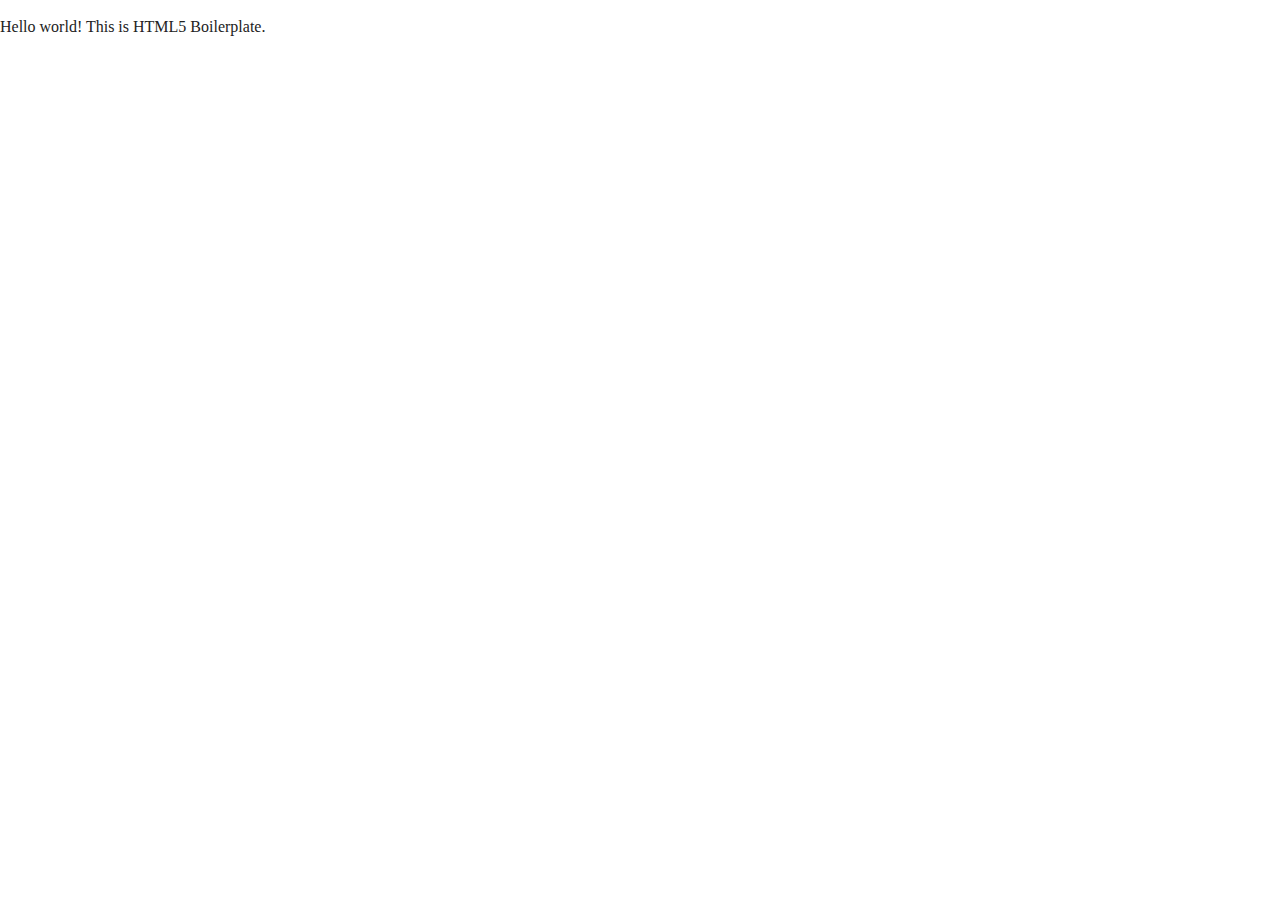
==== about/index.html @ 45edf607 "Added about page and faq page" ====
<!doctype html>
<html class="no-js" lang="">

<head>
  <meta charset="utf-8">
  <title></title>
  <meta name="description" content="">
  <meta name="viewport" content="width=device-width, initial-scale=1">

  <link rel="manifest" href="../site.webmanifest">
  <link rel="apple-touch-icon" href="../con.png">
  <!-- Place favicon.ico in the root directory -->

  <link rel="stylesheet" href="../css/normalize.css">
  <link rel="stylesheet" href="../css/main.css">

  <meta name="theme-color" content="#fafafa">
</head>

<body>
  <!--[if IE]>
    <p class="browserupgrade">You are using an <strong>outdated</strong> browser. Please <a href="https://browsehappy.com/">upgrade your browser</a> to improve your experience and security.</p>
  <![endif]-->

  <!-- Add your site or application content here -->
  <p>Hello world! This is HTML5 Boilerplate.</p>
  <script src="../js/vendor/modernizr-3.8.0.min.js"></script>
  <script src="https://code.jquery.com/jquery-3.4.1.min.js" integrity="sha256-CSXorXvZcTkaix6Yvo6HppcZGetbYMGWSFlBw8HfCJo=" crossorigin="anonymous"></script>
  <script>window.jQuery || document.write('<script src="../js/vendor/jquery-3.4.1.min.js"><\/script>')</script>
  <script src="../js/plugins.js"></script>
  <script src="../js/main.js"></script>

  <!-- Google Analytics: change UA-XXXXX-Y to be your site's ID. -->
  <script>
    window.ga = function () { ga.q.push(arguments) }; ga.q = []; ga.l = +new Date;
    ga('create', 'UA-XXXXX-Y', 'auto'); ga('set','transport','beacon'); ga('send', 'pageview')
  </script>
  <script src="https://www.google-analytics.com/analytics.js" async></script>
</body>

</html>
---- css/main.css ----
/*! HTML5 Boilerplate v7.3.0 | MIT License | https://html5boilerplate.com/ */

/* main.css 2.0.0 | MIT License | https://github.com/h5bp/main.css#readme */
/*
 * What follows is the result of much research on cross-browser styling.
 * Credit left inline and big thanks to Nicolas Gallagher, Jonathan Neal,
 * Kroc Camen, and the H5BP dev community and team.
 */

/* ==========================================================================
   Base styles: opinionated defaults
   ========================================================================== */

html {
  color: #222;
  font-size: 1em;
  line-height: 1.4;
}

/*
 * Remove text-shadow in selection highlight:
 * https://twitter.com/miketaylr/status/12228805301
 *
 * Vendor-prefixed and regular ::selection selectors cannot be combined:
 * https://stackoverflow.com/a/16982510/7133471
 *
 * Customize the background color to match your design.
 */

::-moz-selection {
  background: #b3d4fc;
  text-shadow: none;
}

::selection {
  background: #b3d4fc;
  text-shadow: none;
}

/*
 * A better looking default horizontal rule
 */

hr {
  display: block;
  height: 1px;
  border: 0;
  border-top: 1px solid #ccc;
  margin: 1em 0;
  padding: 0;
}

/*
 * Remove the gap between audio, canvas, iframes,
 * images, videos and the bottom of their containers:
 * https://github.com/h5bp/html5-boilerplate/issues/440
 */

audio,
canvas,
iframe,
img,
svg,
video {
  vertical-align: middle;
}

/*
 * Remove default fieldset styles.
 */

fieldset {
  border: 0;
  margin: 0;
  padding: 0;
}

/*
 * Allow only vertical resizing of textareas.
 */

textarea {
  resize: vertical;
}

/* ==========================================================================
   Browser Upgrade Prompt
   ========================================================================== */

.browserupgrade {
  margin: 0.2em 0;
  background: #ccc;
  color: #000;
  padding: 0.2em 0;
}

/* ==========================================================================
   Author's custom styles
   ========================================================================== */

/* ==========================================================================
   Helper classes
   ========================================================================== */

/*
 * Hide visually and from screen readers
 */

.hidden {
  display: none !important;
}

/*
* Hide only visually, but have it available for screen readers:
* https://snook.ca/archives/html_and_css/hiding-content-for-accessibility
*
* 1. For long content, line feeds are not interpreted as spaces and small width
*    causes content to wrap 1 word per line:
*    https://medium.com/@jessebeach/beware-smushed-off-screen-accessible-text-5952a4c2cbfe
*/

.sr-only {
  border: 0;
  clip: rect(0, 0, 0, 0);
  height: 1px;
  margin: -1px;
  overflow: hidden;
  padding: 0;
  position: absolute;
  white-space: nowrap;
  width: 1px;
  /* 1 */
}

/*
* Extends the .sr-only class to allow the element
* to be focusable when navigated to via the keyboard:
* https://www.drupal.org/node/897638
*/

.sr-only.focusable:active,
.sr-only.focusable:focus {
  clip: auto;
  height: auto;
  margin: 0;
  overflow: visible;
  position: static;
  white-space: inherit;
  width: auto;
}

/*
* Hide visually and from screen readers, but maintain layout
*/

.invisible {
  visibility: hidden;
}

/*
* Clearfix: contain floats
*
* For modern browsers
* 1. The space content is one way to avoid an Opera bug when the
*    `contenteditable` attribute is included anywhere else in the document.
*    Otherwise it causes space to appear at the top and bottom of elements
*    that receive the `clearfix` class.
* 2. The use of `table` rather than `block` is only necessary if using
*    `:before` to contain the top-margins of child elements.
*/

.clearfix:before,
.clearfix:after {
  content: " ";
  /* 1 */
  display: table;
  /* 2 */
}

.clearfix:after {
  clear: both;
}

/* ==========================================================================
   EXAMPLE Media Queries for Responsive Design.
   These examples override the primary ('mobile first') styles.
   Modify as content requires.
   ========================================================================== */

@media only screen and (min-width: 35em) {
  /* Style adjustments for viewports that meet the condition */
}

@media print,
  (-webkit-min-device-pixel-ratio: 1.25),
  (min-resolution: 1.25dppx),
  (min-resolution: 120dpi) {
  /* Style adjustments for high resolution devices */
}

/* ==========================================================================
   Print styles.
   Inlined to avoid the additional HTTP request:
   https://www.phpied.com/delay-loading-your-print-css/
   ========================================================================== */

@media print {
  *,
  *:before,
  *:after {
    background: transparent !important;
    color: #000 !important;
    /* Black prints faster */
    box-shadow: none !important;
    text-shadow: none !important;
  }
  a,
  a:visited {
    text-decoration: underline;
  }
  a[href]:after {
    content: " (" attr(href) ")";
  }
  abbr[title]:after {
    content: " (" attr(title) ")";
  }
  /*
     * Don't show links that are fragment identifiers,
     * or use the `javascript:` pseudo protocol
     */
  a[href^="#"]:after,
  a[href^="javascript:"]:after {
    content: "";
  }
  pre {
    white-space: pre-wrap !important;
  }
  pre,
  blockquote {
    border: 1px solid #999;
    page-break-inside: avoid;
  }
  /*
     * Printing Tables:
     * https://web.archive.org/web/20180815150934/http://css-discuss.incutio.com/wiki/Printing_Tables
     */
  thead {
    display: table-header-group;
  }
  tr,
  img {
    page-break-inside: avoid;
  }
  p,
  h2,
  h3 {
    orphans: 3;
    widows: 3;
  }
  h2,
  h3 {
    page-break-after: avoid;
  }
}
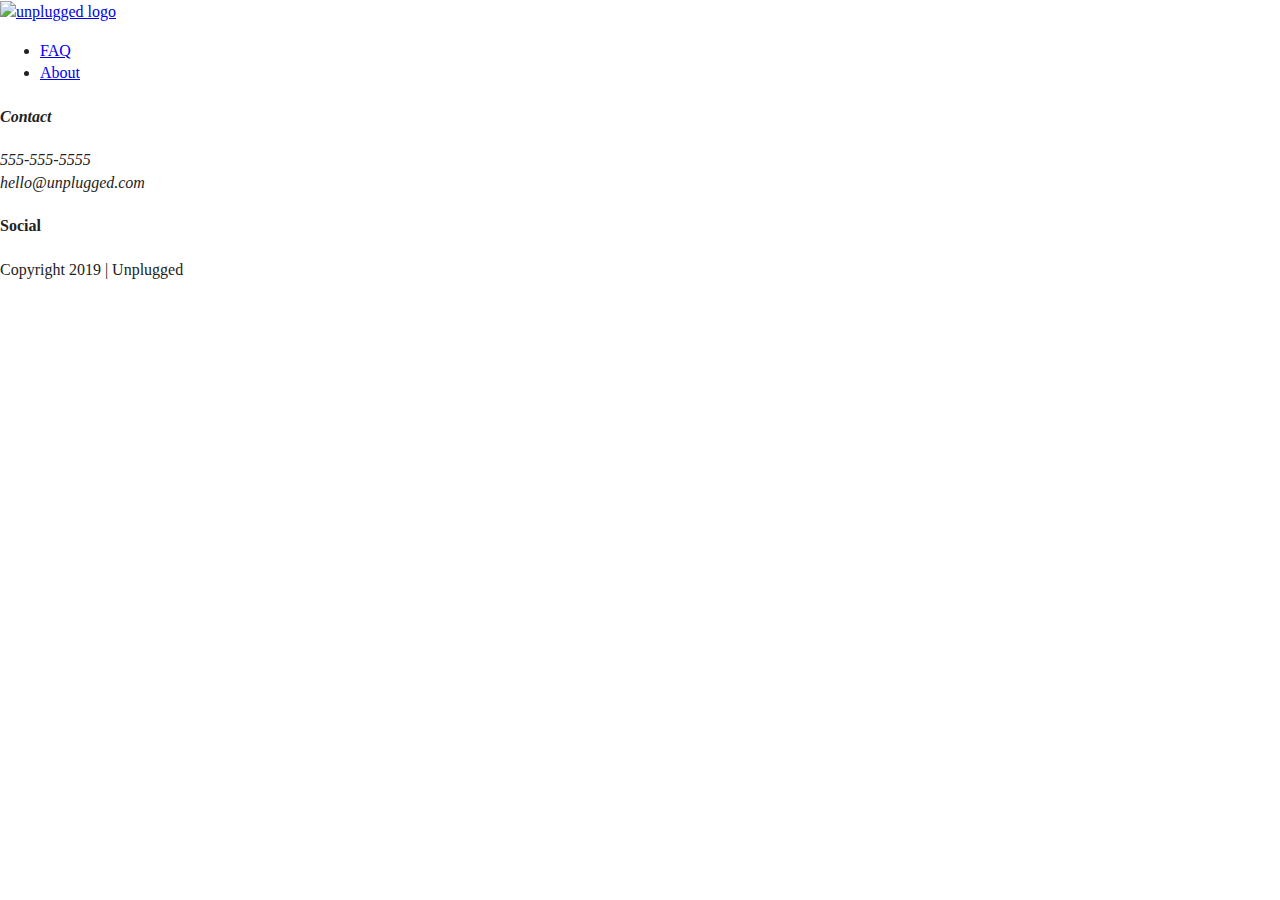
==== commit b5e667e0: "Added html structure" ====
--- a/about/index.html
+++ b/about/index.html
@@ -3,7 +3,7 @@
 
 <head>
   <meta charset="utf-8">
-  <title></title>
+  <title>Unplugged Retreat</title>
   <meta name="description" content="">
   <meta name="viewport" content="width=device-width, initial-scale=1">
 
@@ -23,7 +23,58 @@
   <![endif]-->
 
   <!-- Add your site or application content here -->
-  <p>Hello world! This is HTML5 Boilerplate.</p>
+  
+<header>
+  <div class="content-wrapper">
+    <a href="#"><img src="" alt="unplugged logo"></a>
+    <div class="header-divider"></div>
+    <nav>
+      <ul>
+        <li><a href="../faq/index.html" target="_blank">FAQ</a></li>
+        <li><a href="../about/index.html" target="_blank">About</a></li>
+      </ul>
+    </nav>
+  </div>
+</header>
+
+<main>
+
+  <section>
+
+  </section>
+
+  <aside>
+
+  </aside>
+
+</main>
+
+<footer>
+  <div class="content-wrapper">
+    <div class="footer-content">
+      <address class="contact">
+        <h4>Contact</h4>
+        <p>
+          555-555-5555<br>
+          hello@unplugged.com
+        </p>
+      </address>
+        <div class="social">
+          <h4>Social</h4>
+          <div class="social-icons">
+                <p><a href="https://www.facebook.com/maryann.boswell.9" target="_blank"></a></p>          
+                <p><a href="https://twitter.com/Boswell_MA" target="_blank"></a></p>
+                <p><a href="https://www.instagram.com/m.a.boswell/" target="_blank"></a></p>
+          </div>
+        </div>
+    </div> <!-- footer content ends --> 
+  </div> <!--footer content-wrapper ends-->
+
+  <div class="copyright"> 
+    <p>Copyright 2019 | Unplugged</p>
+  </div> 
+</footer>
+
   <script src="../js/vendor/modernizr-3.8.0.min.js"></script>
   <script src="https://code.jquery.com/jquery-3.4.1.min.js" integrity="sha256-CSXorXvZcTkaix6Yvo6HppcZGetbYMGWSFlBw8HfCJo=" crossorigin="anonymous"></script>
   <script>window.jQuery || document.write('<script src="../js/vendor/jquery-3.4.1.min.js"><\/script>')</script>
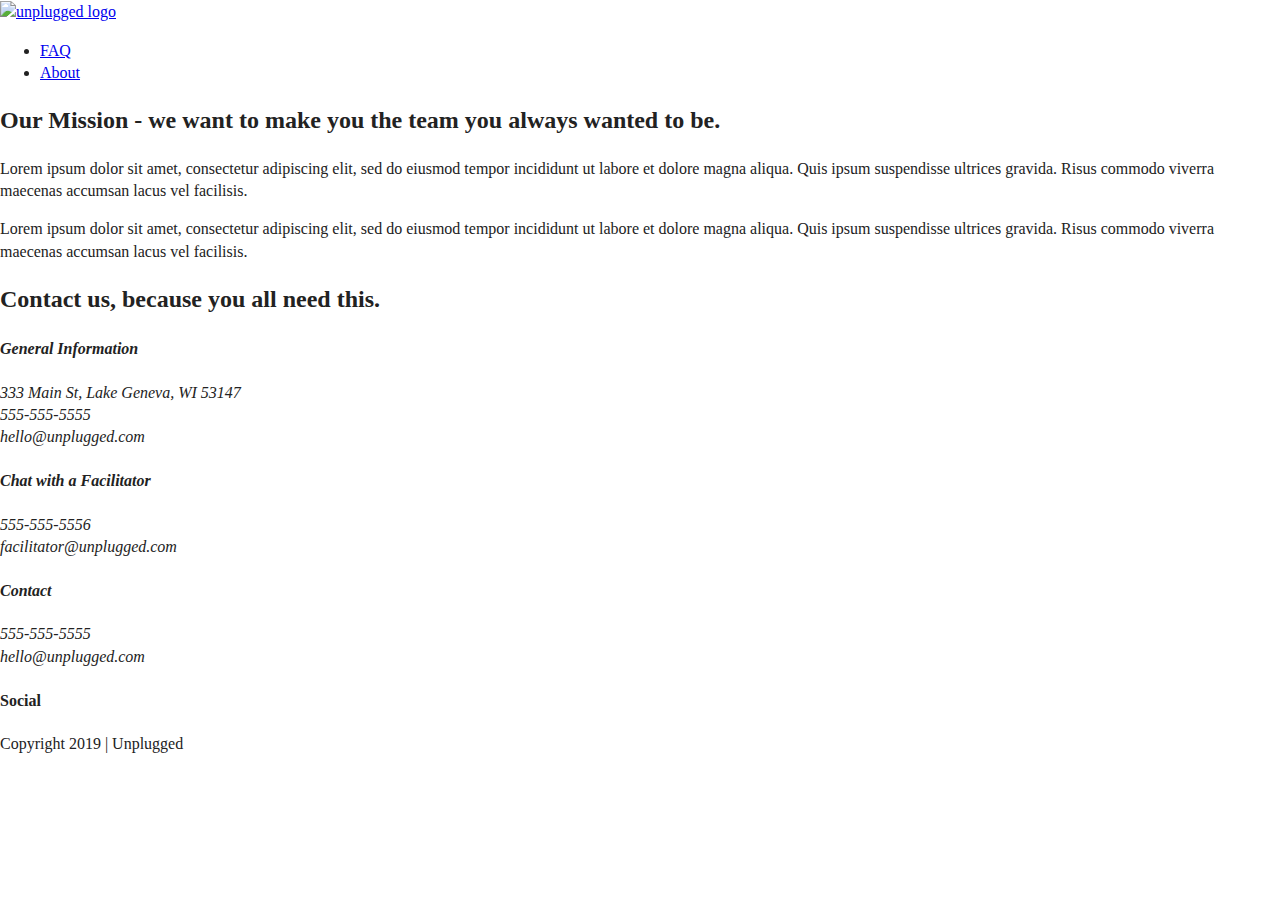
==== commit a997a47a: "Added about page content" ====
--- a/about/index.html
+++ b/about/index.html
@@ -31,22 +31,49 @@
     <nav>
       <ul>
         <li><a href="../faq/index.html" target="_blank">FAQ</a></li>
-        <li><a href="../about/index.html" target="_blank">About</a></li>
+        <li><a href="index.html">About</a></li>
       </ul>
     </nav>
   </div>
 </header>
 
 <main>
-
-  <section>
-
+ <!-------- Mission -------->
+  <section class="mission">
+    <div class="content-wrapper">
+      <h2>Our Mission - we want to make you the team you always wanted to be.</h2>
+      <div class="mission-content">
+        <p>Lorem ipsum dolor sit amet, consectetur adipiscing elit, sed do eiusmod tempor incididunt ut labore et dolore magna aliqua. Quis ipsum suspendisse ultrices gravida. Risus commodo viverra maecenas accumsan lacus vel facilisis.</p>
+        <p>Lorem ipsum dolor sit amet, consectetur adipiscing elit, sed do eiusmod tempor incididunt ut labore et dolore magna aliqua. Quis ipsum suspendisse ultrices gravida. Risus commodo viverra maecenas accumsan lacus vel facilisis.</p>
+      </div>
+    </div>
+  </section>
+ 
+  <!-------- Map -------->
+  <section class="map">
+    <figure></figure>
   </section>
 
-  <aside>
+  <!-------- Contact -------->
+  <section class="contact-section">
+    <div class="content-wrapper">
+      <h2> Contact us, because you all need this.</h2>
+      <address class="contact-content">
+        <div>
+          <h4>General Information</h4>
+          <p>333 Main St, Lake Geneva, WI 53147<br>
+          555-555-5555<br>
+          hello@unplugged.com</p>
+        </div>
 
-  </aside>
-
+        <div>
+          <h4>Chat with a Facilitator</h4>
+          <p>555-555-5556<br>
+          facilitator@unplugged.com</p>
+        </div>
+      </address>
+    </div>
+  </section>
 </main>
 
 <footer>
